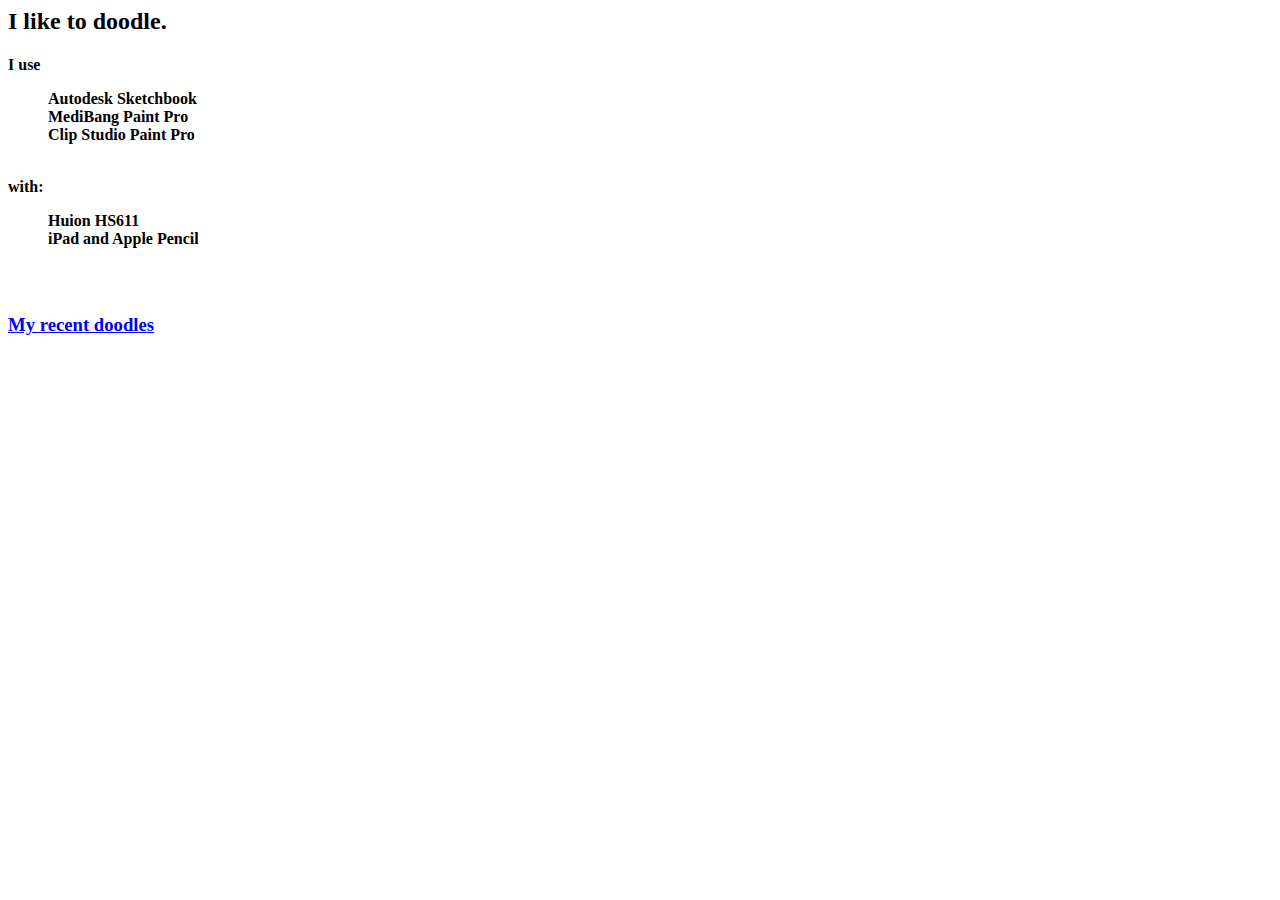
==== index.html @ 06e5499f "index and Recent" ====
<html>
<title>Home - My Art</title>
<body link=blue>
<h2>I like to doodle. </h2>
<h4>I use
<br><ul>Autodesk Sketchbook
<br>MediBang Paint Pro<br>
Clip Studio Paint Pro</ul>
<br>with:
<br><ul>Huion HS611
<br>iPad and Apple Pencil</ul></h4>
<h3><br><br><a href="Recent.html">My recent doodles</a></h3>
</body>
</html>
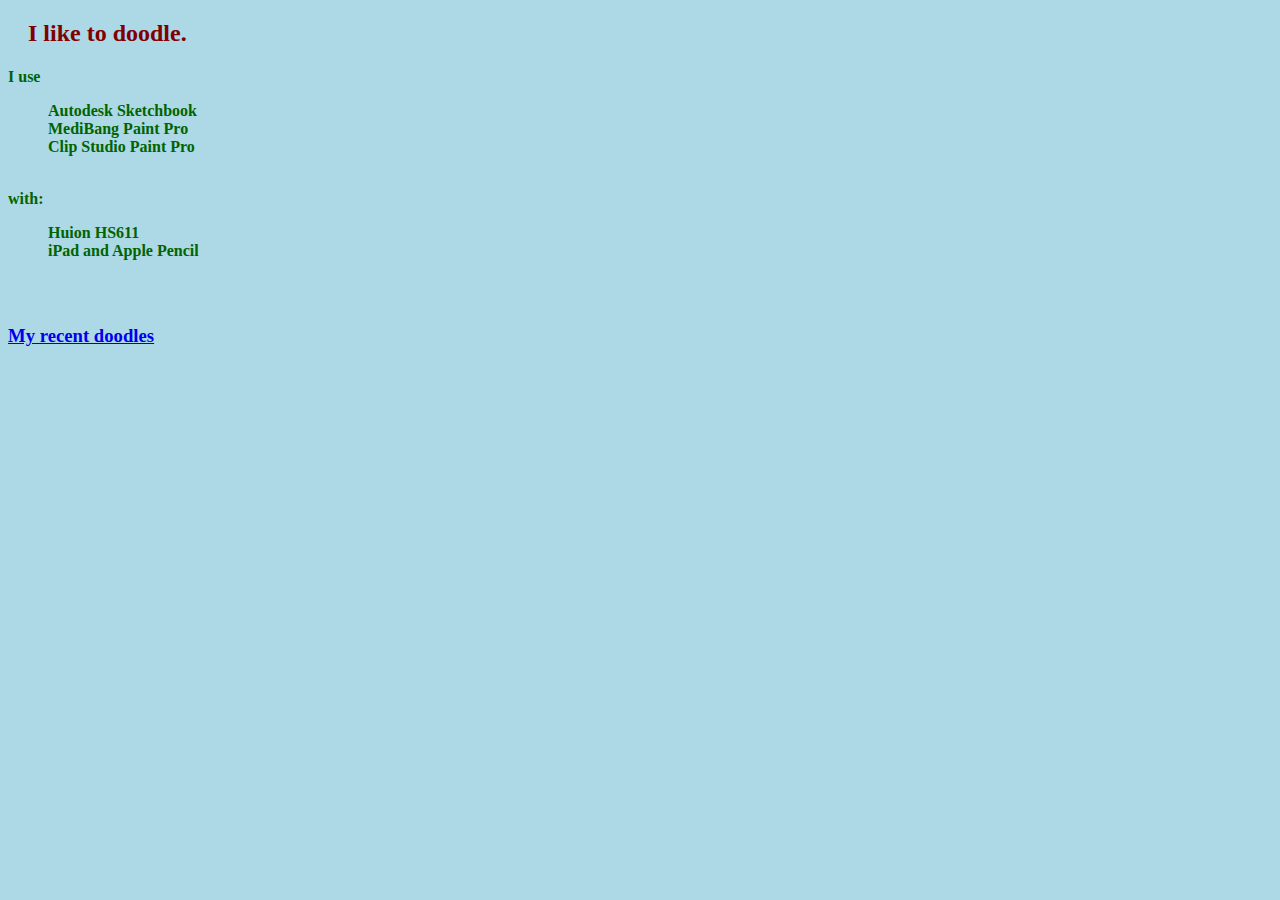
==== commit 4c48d9f7: "css1" ====
--- a/index.html
+++ b/index.html
@@ -1,6 +1,10 @@
+<!DOCTYPE html>
 <html>
+<head>
+  <link rel="stylesheet" type="text/css" href="homestyle.css">
+  </head>
 <title>Home - My Art</title>
-<body link=blue>
+<body vlink=navy>
 <h2>I like to doodle. </h2>
 <h4>I use
 <br><ul>Autodesk Sketchbook
--- a/homestyle.css
+++ b/homestyle.css
@@ -0,0 +1,16 @@
+body {
+  background-color: lightblue;
+}
+
+h2 {
+  color: maroon;
+  margin-left: 20px;
+}
+
+h4 {
+  color: darkgreen;
+}
+
+h3 {
+  color: violet;
+}
